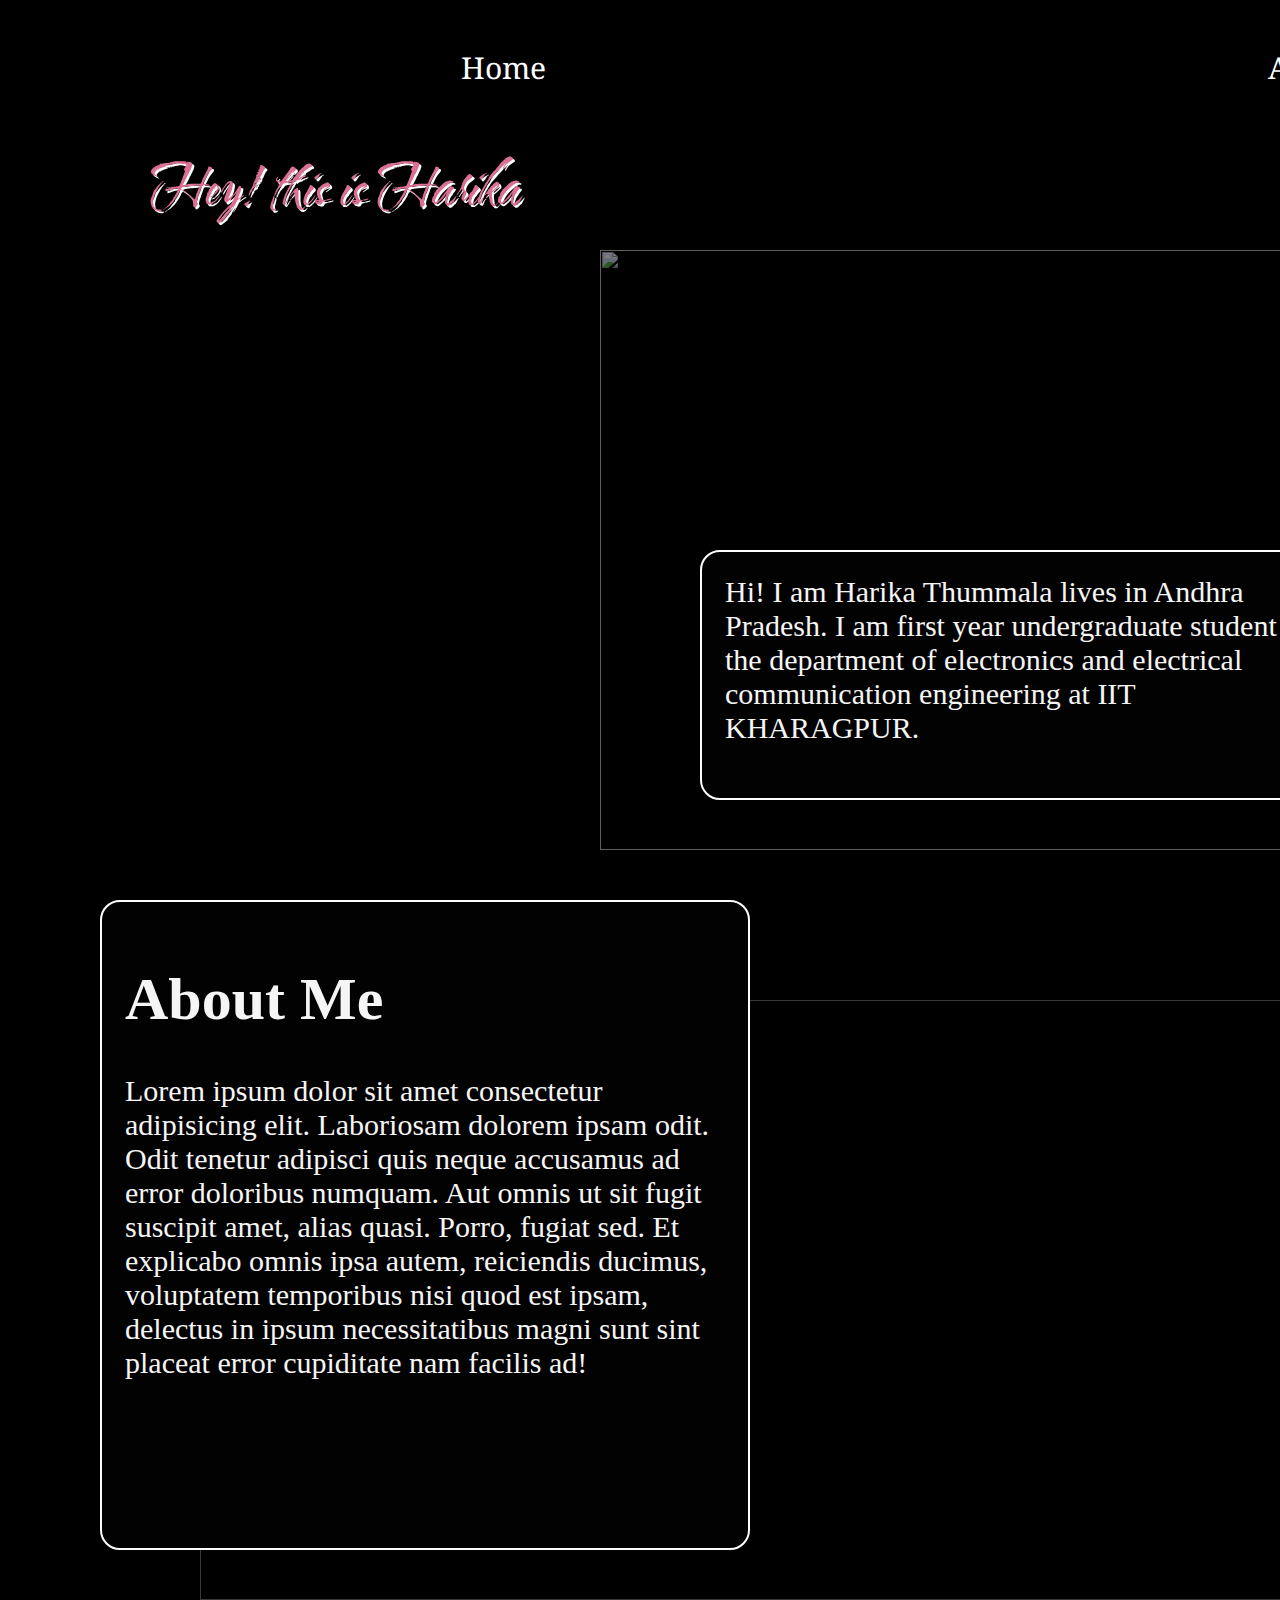
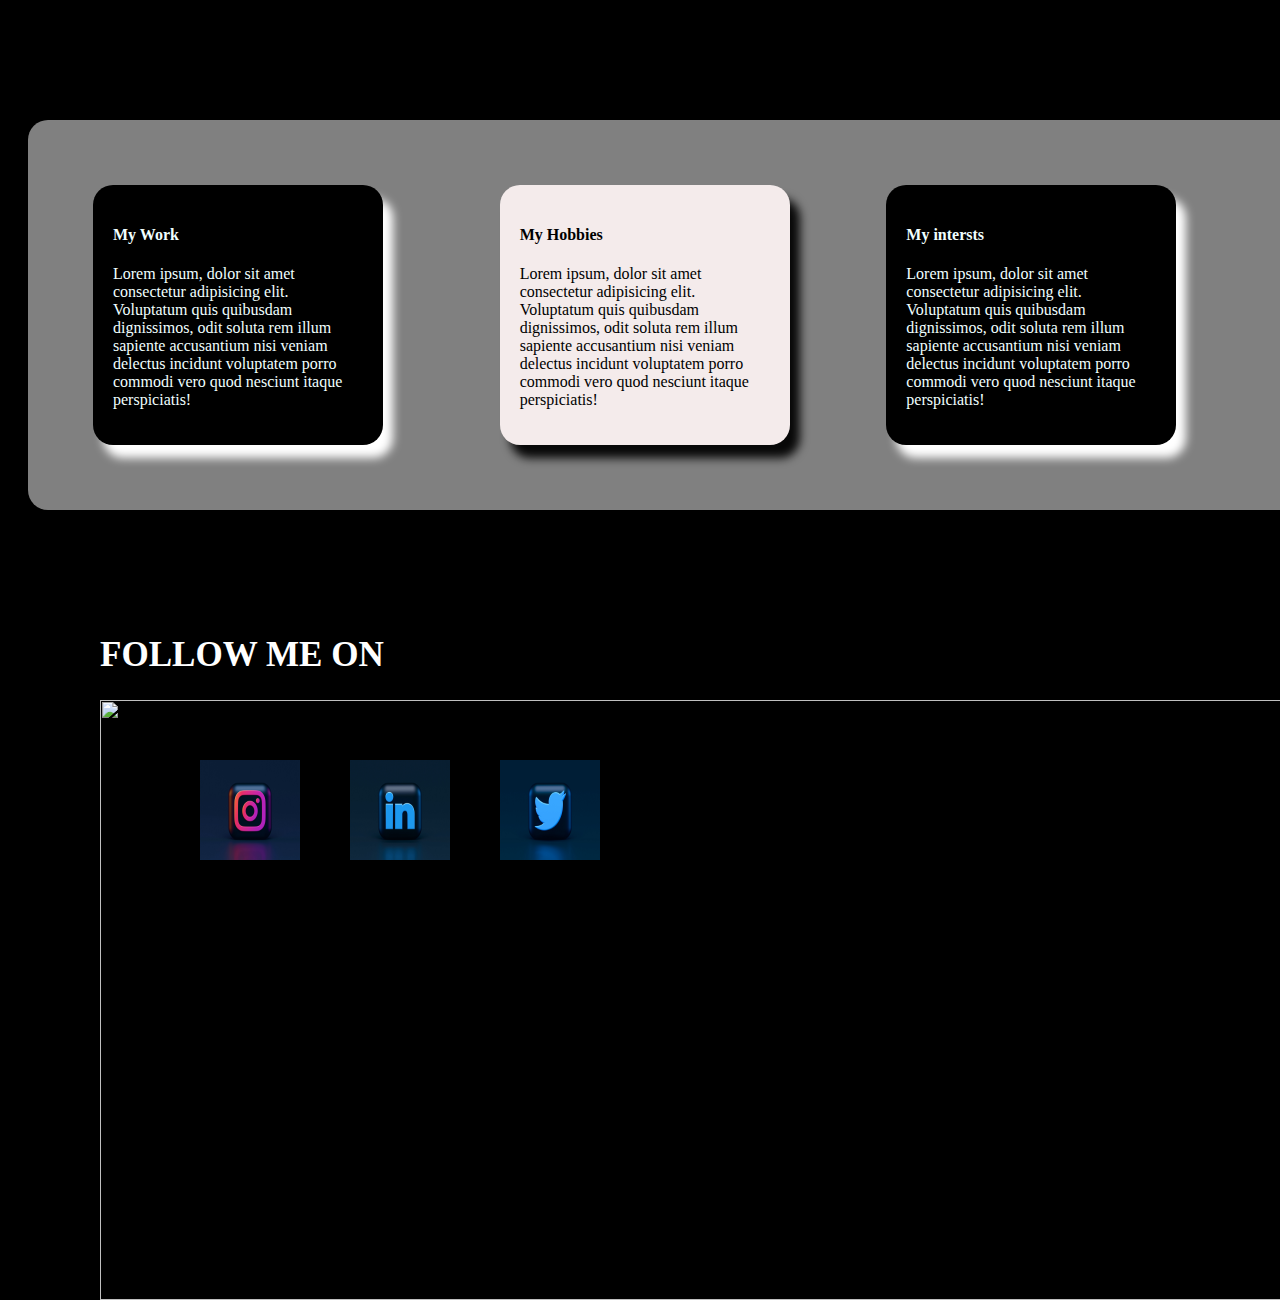
==== index.html @ c88f460f "Add files via upload" ====
<!DOCTYPE html>
<html lang="en">
<head>
    <meta charset="UTF-8">
    <meta http-equiv="X-UA-Compatible" content="IE=edge">
    <meta name="viewport" content="width=device-width, initial-scale=1.0">
    <title>my portfolio</title>
    <link rel="stylesheet" href="style.css">
    <link rel="preconnect" href="https://fonts.googleapis.com">
    <link href="https://fonts.googleapis.com/css2?family=Noto+Serif:ital,wght@1,700&family=Water+Brush&display=swap" rel="stylesheet">
    <link rel="stylesheet" media="screen and (max-width: 1465px)" href="phone.css">
    
    <style>
        body{
            background-color: black;
           
       
        }
        .container2{
            position: absolute;
            top: 550px;
            left: 700px;
            height: 200px;
            padding: 23px;
            width: 600px;
            border: 2px solid white;
            border-radius: 20px;
            background-color: rgb(3, 2, 2);
           color: rgb(245, 245, 245);
           z-index: 34;
           font-size: 30px;
           font-family: 'Oleo Script Swash Caps', cursive;

        }
        
        .right {
            color: white;
            display: flex;
            flex-direction: row;
            list-style: none;
           position: relative;
           
           top: 0px;
           left: 300px;
          
        }
        .navbar{
            display: flex;
            
            
        }
        .item{
            font-family: 'Noto Serif', serif;
            font-size: 30px;
            padding: 23px;
            

                
        }
        @keyframes ups{
            0%{
                top: 20px;
           right: 550px;
            }
            50%{
                top: 10px;
           right: 550px;
            }
            100%{
                top: 20px;
           right: 550px;
            }
        }
        .image1{
            position: absolute;
            top: 250px;
            left: 600px;
            z-index: 20;

            width: 800px;
            height: 600px;
            opacity: 0.5;
        }
        .image2{
            width: 1300px;
            height: 600px;
           position: absolute;
           top: 1000px;
           left: 200px;
           z-index: 14;
           opacity: 0.3;
           
        }
        .container3{
            position: absolute;
            top: 900px;
            left: 100px;
            height: 600px;
            padding: 23px;
            width: 600px;
            border: 2px solid white;
            border-radius: 20px;
            background-color: rgb(3, 2, 2);
           color: rgb(245, 245, 245);
           z-index: 34;
           font-size: 30px;
           font-family: 'Oleo Script Swash Caps', cursive;

        }
        .container4{
            display: flex;
            flex-direction: column;
            position: absolute;
            top: 1700px;
            
            background-color: grey;
            width: 1200px;
            height: 300px;
            justify-content: center;
           margin: auto;
            flex-wrap: wrap;
            padding: 45px;
            margin: 20px;
            border-radius: 20px;
            
        }
        .firstbox{
            background-color: black;
            color: azure;
            width: 250px ;
            padding: 20px;
            margin: 20px;
            border-radius: 20px;
            box-shadow: 10px 13px 10px white;
            transition-property: background-color ;
            transition-duration: 1s ;


        }
        .firstbox:hover{
            background-color: gray;

        }
        .secondbox{
            background-color: rgb(244, 235, 235);
            color: black;
            width: 250px ;
            padding: 20px;
            border-radius: 20px;
            box-shadow: 10px 13px 10px rgb(8, 8, 8);
            transition-property: background-color ;
            transition-duration: 1s ;
            
            
        }
        .secondbox:hover{
            background-color: gray;

        }
        .thirdbox{
            background-color: black;
            color: azure;
            width: 250px ;
            padding: 20px;
            border-radius: 20px;
            box-shadow: 10px 13px 10px white;
            transition-property: background-color ;
            transition-duration: 1s ;
            
        }
        .thirdbox:hover{
            background-color: gray;

        }
        .image3{
            width: 1300px;
            height: 600px;
           position: absolute;
           top: 2300px;
           left: 100px;
           z-index: 14;
           
        }
        .container5{
            position: absolute;
           top: 2200px;
           left: 100px;
           
           color: white;
           font-size: 30px;
           z-index: 20;
           display: flex;
        }
        .icon1{
            z-index: 21;
            position: absolute;
            top: 160px;
            left: 100px;
            
            width: 100px;
            height: 100px;
            transition-property: all;
            transition-duration: 1s;
        }
        .icon1:hover{
            width: 120px;
            height: 120px;
        }
       .icon2{
            z-index: 21;
            position: absolute;
            top: 160px;
            left: 250px;
            width: 100px;
            height: 100px;
            transition-property: all;
            transition-duration: 1s;
        }
        .icon2:hover{
            width: 120px;
            height: 120px;
        }
        .icon3{
            z-index: 21;
            position: absolute;
            top: 160px;
            left: 400px;
            width: 100px;
            height: 100px;
            transition-property: all;
            transition-duration: 1s;
        }
        .icon3:hover{
            width: 120px;
            height: 120px;
        }
        .hello{
            color: palevioletred;
            font-size: 55px;
            position: absolute;
            top: 150px;
            left: 150px;
            text-shadow: 2px 2px white;
            
            font-family: 'Water Brush', cursive;
            transition-property: all;
            transition-duration: 1.5s;

        }
        .hello:hover{
            transform: translateY(70px);
        }
        .navbar li a:hover{
           
            color: rgb(58, 58, 58)
        }
        li a::after{
            content: '';
            position: absolute;
            display: block;
            height: 0.1em;
            width: 0%;
            background-color: azure;
            bottom: -0.5em;
            transition: all ease-in-out 250ms;
        }
        li:first-child{
            margin-right: auto;
            margin-left: 3em;
        }
        li a:hover::after{
            width: 20%;
        }
        .navbar li a{
            color: white;
            text-decoration: none;
        }
        html{
            scroll-behavior: smooth;
        }

        
    </style>

</head>

<body>
    <div class="container">
        <header>
            <nav class="navbar">
                <ul class="right">
                    <li  class="item"> <a href="#home">Home</a> </li>
                    <li class="item"> <a href="#about">AboutMe</a> </li>
                    <li class="item"><a href="#contact">contact</a></li>
                    
                </ul>
            </nav>
        </header>
        <div class="hello">
            Hey! this is Harika
        </div>

        

    </div>

    <div class="left">
        <img src="home.jpg" class="image1" alt="">
        
    </div>

    <section class="homesection" >
        <div class="container2" id="home">
            Hi! I am Harika Thummala lives in Andhra Pradesh. I am first year undergraduate student in the department of electronics and electrical communication engineering at IIT KHARAGPUR.
        </div>
    </section>
    <section class="aboutimg">
        <img src="about.jpg" class="image2" alt="">  
    </section>
    <section class="aboutsection" >
        <div class="container3" id="about">
            <h1>About Me</h1>
            <p>Lorem ipsum dolor sit amet consectetur adipisicing elit. Laboriosam dolorem ipsam odit. Odit tenetur adipisci quis neque accusamus ad error doloribus numquam. Aut omnis ut sit fugit suscipit amet, alias quasi. Porro, fugiat sed. Et explicabo omnis ipsa autem, reiciendis ducimus, voluptatem temporibus nisi quod est ipsam, delectus in ipsum necessitatibus magni sunt sint placeat error cupiditate nam facilis ad!</p>
        </div>
        <div class="container4">
            <div class="firstbox">
                <h4>My Work</h4>
                <p>Lorem ipsum, dolor sit amet consectetur adipisicing elit. Voluptatum quis quibusdam dignissimos, odit soluta rem illum sapiente accusantium nisi veniam delectus incidunt voluptatem porro commodi vero quod nesciunt itaque perspiciatis!</p>

            </div>
            <div class="secondbox">
                <h4>My Hobbies</h4>
                <p>Lorem ipsum, dolor sit amet consectetur adipisicing elit. Voluptatum quis quibusdam dignissimos, odit soluta rem illum sapiente accusantium nisi veniam delectus incidunt voluptatem porro commodi vero quod nesciunt itaque perspiciatis!</p>
                
            </div>
            <div class="thirdbox">
                <h4>My intersts</h4>
                <p>Lorem ipsum, dolor sit amet consectetur adipisicing elit. Voluptatum quis quibusdam dignissimos, odit soluta rem illum sapiente accusantium nisi veniam delectus incidunt voluptatem porro commodi vero quod nesciunt itaque perspiciatis!</p>
                
            </div>
        </div>

    </section>

    <section>
        <img src="contact.jpg" class="image3" alt=""> 
    </section>

    <section class="contactsection">
        <div class="container5" id="contact">
            <h3>FOLLOW ME ON</h3>
            
            
            <div class="Instagram">
                <img src="instagram.jpg" class="icon1"  alt=""> 

            </div>
            <div class="Linkedin">
                <img src="linkedin.jpg" class="icon2" alt=""> 

            </div>
            <div class="twitter">
                <img src="twitter.jpg" class="icon3" alt=""> 

            </div>

        </div>


    </section>
</body>
</html>
---- style.css ----
.body{
    background-color: black;
    
}
---- phone.css ----
.right{
    flex-direction: row;
    align-content: center;
    
    align-items: center;
}
.navbar{
    display: flex;
    flex-direction: column;
}
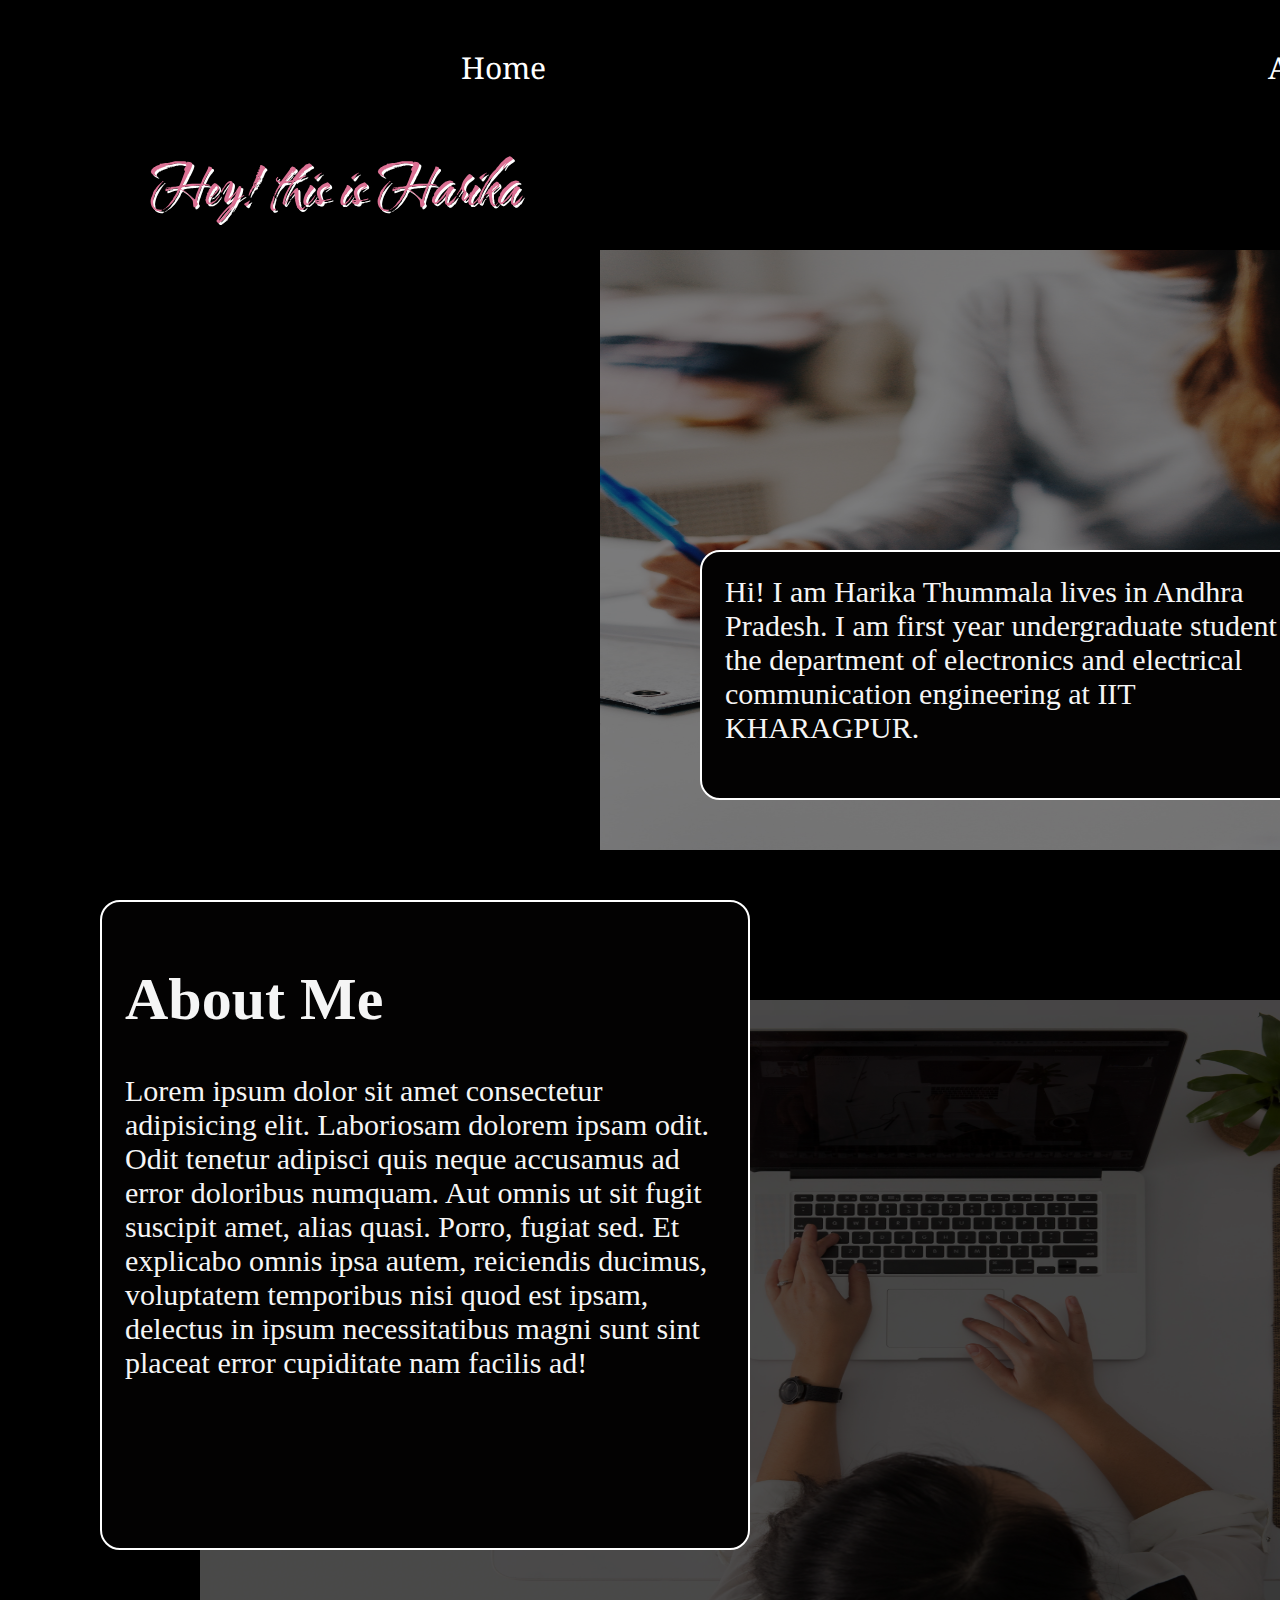
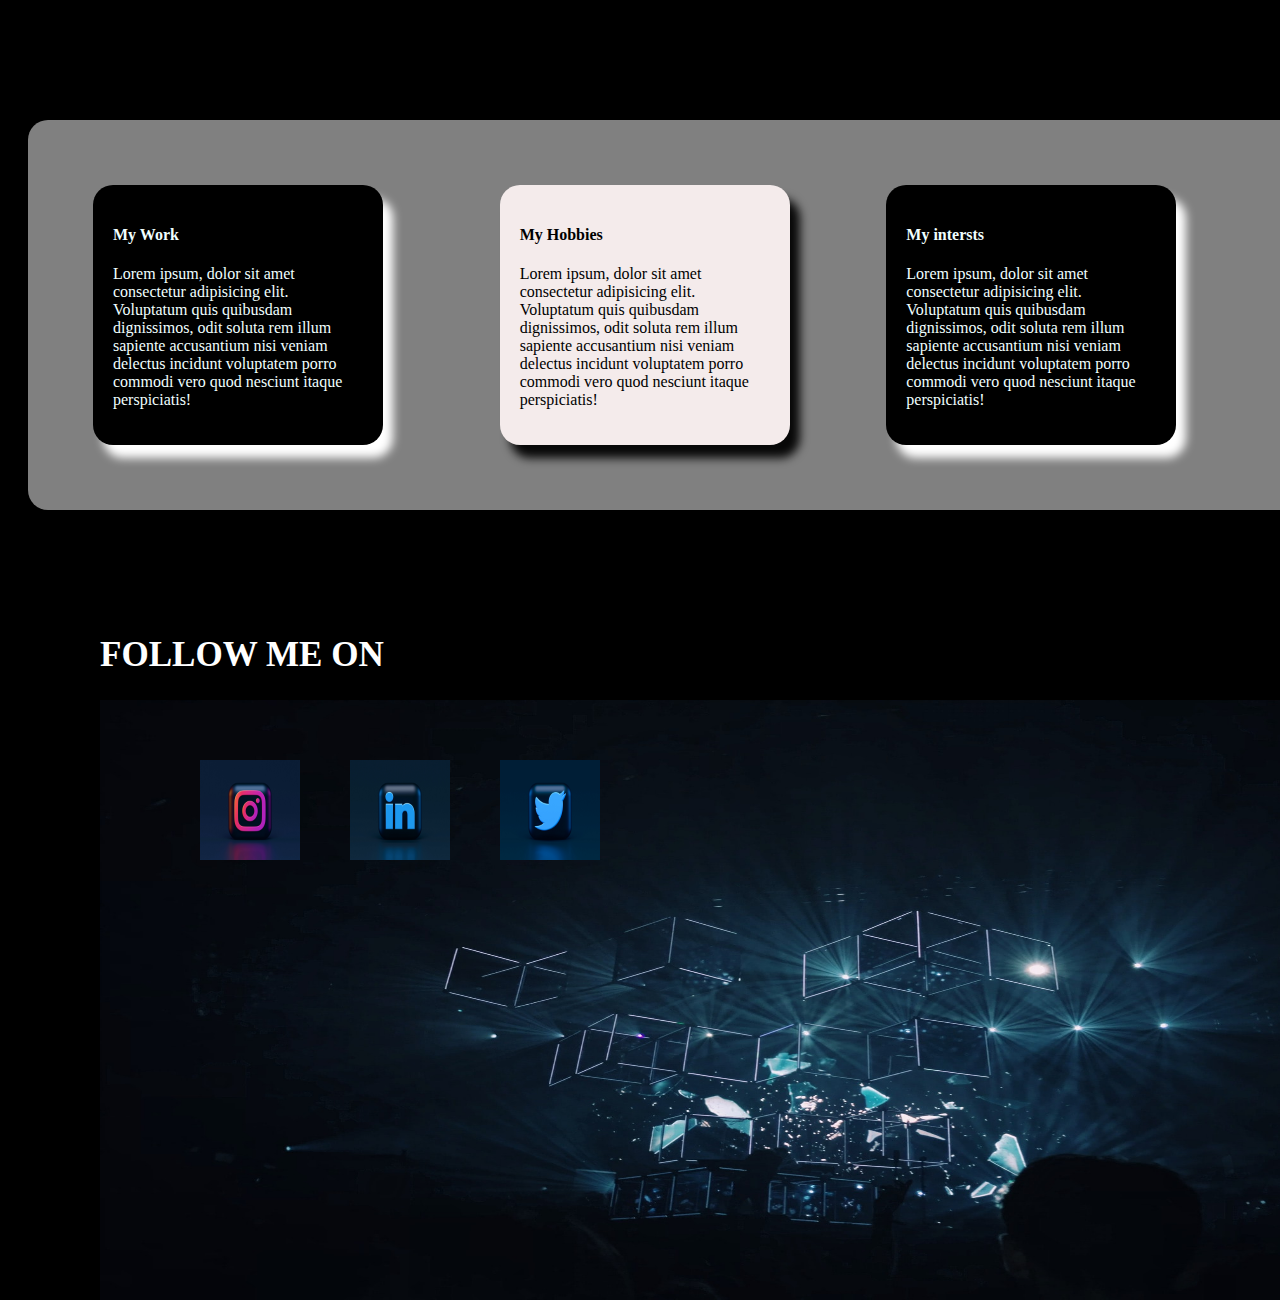
==== commit b20ddb4d: "Add files via upload" ====
--- a/index.html
+++ b/index.html
@@ -305,7 +305,7 @@
     </div>
 
     <div class="left">
-        <img src="home.jpg" class="image1" alt="">
+        <img src="zome.jpg" class="image1" alt="">
         
     </div>
 
@@ -315,7 +315,7 @@
         </div>
     </section>
     <section class="aboutimg">
-        <img src="about.jpg" class="image2" alt="">  
+        <img src="photoabout.jpg" class="image2" alt="">  
     </section>
     <section class="aboutsection" >
         <div class="container3" id="about">
@@ -343,7 +343,7 @@
     </section>
 
     <section>
-        <img src="contact.jpg" class="image3" alt=""> 
+        <img src="photocontact.jpg" class="image3" alt=""> 
     </section>
 
     <section class="contactsection">
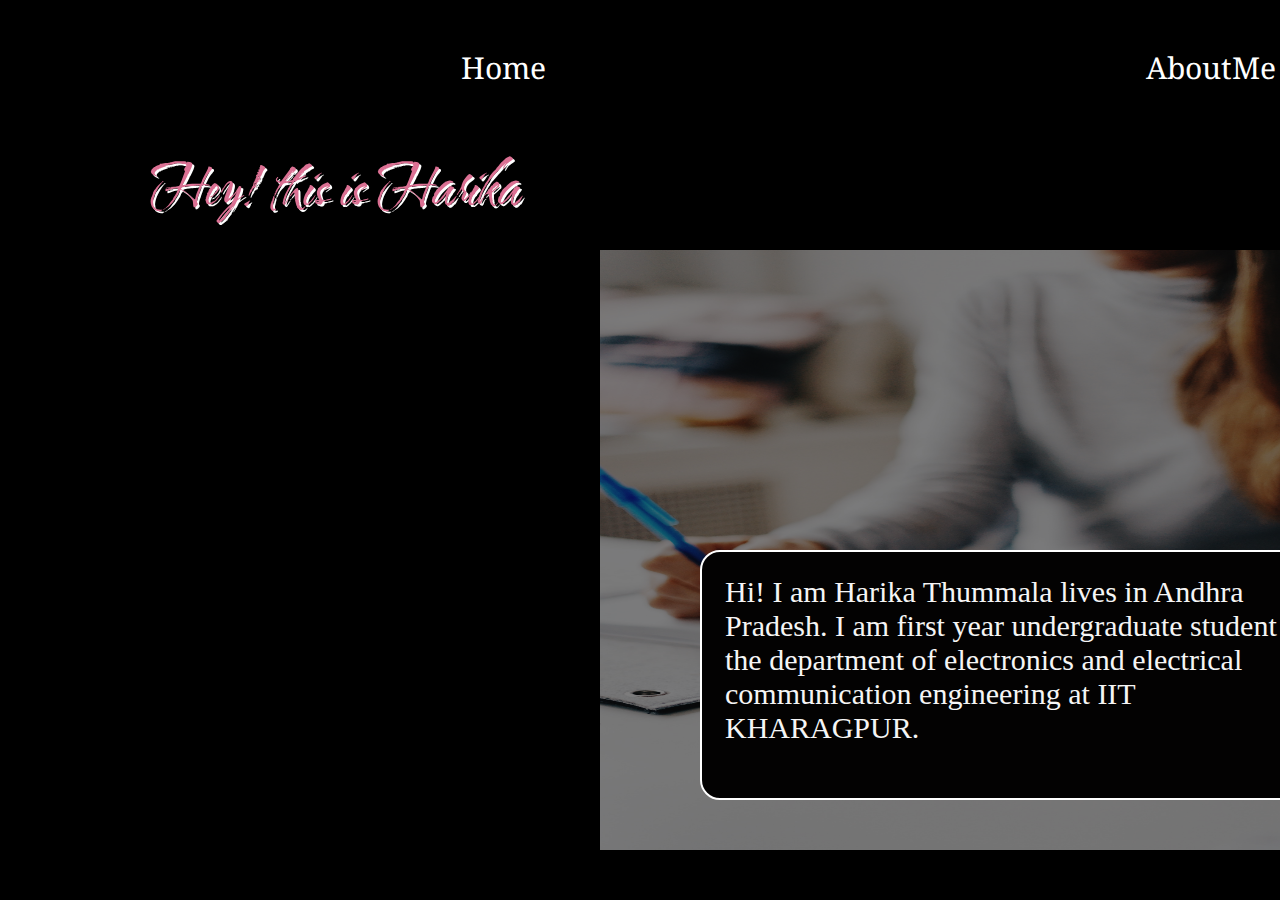
==== commit 99660c16: "Add files via upload" ====
--- a/index.html
+++ b/index.html
@@ -8,10 +8,11 @@
     <link rel="stylesheet" href="style.css">
     <link rel="preconnect" href="https://fonts.googleapis.com">
     <link href="https://fonts.googleapis.com/css2?family=Noto+Serif:ital,wght@1,700&family=Water+Brush&display=swap" rel="stylesheet">
+    <link rel="stylesheet" href="style.css">
     <link rel="stylesheet" media="screen and (max-width: 1465px)" href="phone.css">
     
     <style>
-        body{
+        /* body{
             background-color: black;
            
        
@@ -118,7 +119,7 @@
             height: 300px;
             justify-content: center;
            margin: auto;
-            flex-wrap: wrap;
+             flex-wrap: wrap;
             padding: 45px;
             margin: 20px;
             border-radius: 20px;
@@ -277,7 +278,7 @@
         }
         html{
             scroll-behavior: smooth;
-        }
+        } */
 
         
     </style>
@@ -289,9 +290,11 @@
         <header>
             <nav class="navbar">
                 <ul class="right">
-                    <li  class="item"> <a href="#home">Home</a> </li>
-                    <li class="item"> <a href="#about">AboutMe</a> </li>
-                    <li class="item"><a href="#contact">contact</a></li>
+                    <li  class="item"> <a href="index.html">Home</a> </li>
+                    <li class="item"> <a href="aboutme.html">AboutMe</a> </li>
+                    <li class="item"><a href="skills.html">Skills</a></li>
+                    <li class="item"><a href="contact.html">contact</a></li>
+                    
                     
                 </ul>
             </nav>
@@ -314,7 +317,8 @@
             Hi! I am Harika Thummala lives in Andhra Pradesh. I am first year undergraduate student in the department of electronics and electrical communication engineering at IIT KHARAGPUR.
         </div>
     </section>
-    <section class="aboutimg">
+
+    <!-- <section class="aboutimg">
         <img src="photoabout.jpg" class="image2" alt="">  
     </section>
     <section class="aboutsection" >
@@ -340,9 +344,9 @@
             </div>
         </div>
 
-    </section>
-
-    <section>
+    </section> -->
+
+    <!-- <section>
         <img src="photocontact.jpg" class="image3" alt=""> 
     </section>
 
@@ -367,6 +371,6 @@
         </div>
 
 
-    </section>
+    </section> -->
 </body>
 </html>--- a/style.css
+++ b/style.css
@@ -1,4 +1,309 @@
 .body{
     background-color: black;
     
+}
+body{
+    background-color: black;
+   
+
+}
+.container2{
+    position: absolute;
+    top: 550px;
+    left: 700px;
+    height: 200px;
+    padding: 23px;
+    width: 600px;
+    border: 2px solid white;
+    border-radius: 20px;
+    background-color: rgb(3, 2, 2);
+   color: rgb(245, 245, 245);
+   z-index: 34;
+   font-size: 30px;
+   font-family: 'Oleo Script Swash Caps', cursive;
+
+}
+
+.right {
+    color: white;
+    display: flex;
+    flex-direction: row;
+    list-style: none;
+   position: relative;
+   
+   top: 0px;
+   left: 300px;
+  
+}
+.navbar{
+    display: flex;
+    
+    
+}
+.item{
+    font-family: 'Noto Serif', serif;
+    font-size: 30px;
+    padding: 23px;
+    
+
+        
+}
+@keyframes ups{
+    0%{
+        top: 20px;
+   right: 550px;
+    }
+    50%{
+        top: 10px;
+   right: 550px;
+    }
+    100%{
+        top: 20px;
+   right: 550px;
+    }
+}
+.image1{
+    position: absolute;
+    top: 250px;
+    left: 600px;
+    z-index: 20;
+
+    width: 800px;
+    height: 600px;
+    opacity: 0.5;
+}
+.image2{
+    width: 1300px;
+    height: 600px;
+   position: absolute;
+   top: 500px;
+   left: 200px;
+   z-index: 14;
+   opacity: 0.3;
+   
+}
+.container3{
+    position: absolute;
+    top: 400px;
+    left: 100px;
+    height: 600px;
+    padding: 23px;
+    width: 600px;
+    border: 2px solid white;
+    border-radius: 20px;
+    background-color: rgb(3, 2, 2);
+   color: rgb(245, 245, 245);
+   z-index: 34;
+   font-size: 30px;
+   font-family: 'Oleo Script Swash Caps', cursive;
+
+}
+.container4{
+    display: flex;
+    flex-direction: column;
+    position: absolute;
+    top: 1200px;
+    
+    background-color: grey;
+    width: 1200px;
+    height: 300px;
+    justify-content: center;
+   margin: auto;
+     flex-wrap: wrap;
+    padding: 45px;
+    margin: 20px;
+    border-radius: 20px;
+    
+}
+.firstbox{
+    background-color: black;
+    color: azure;
+    width: 250px ;
+    padding: 20px;
+    margin: 20px;
+    border-radius: 20px;
+    box-shadow: 10px 13px 10px white;
+    transition-property: background-color ;
+    transition-duration: 1s ;
+
+
+}
+.firstbox:hover{
+    background-color: gray;
+
+}
+.secondbox{
+    background-color: rgb(244, 235, 235);
+    color: black;
+    width: 250px ;
+    padding: 20px;
+    border-radius: 20px;
+    box-shadow: 10px 13px 10px rgb(8, 8, 8);
+    transition-property: background-color ;
+    transition-duration: 1s ;
+    
+    
+}
+.secondbox:hover{
+    background-color: gray;
+
+}
+.thirdbox{
+    background-color: black;
+    color: azure;
+    width: 250px ;
+    padding: 20px;
+    border-radius: 20px;
+    box-shadow: 10px 13px 10px white;
+    transition-property: background-color ;
+    transition-duration: 1s ;
+    
+}
+.thirdbox:hover{
+    background-color: gray;
+
+}
+.image3{
+    width: 1300px;
+    height: 600px;
+   position: absolute;
+   top: 400px;
+   left: 100px;
+   z-index: 14;
+   
+}
+.container5{
+    position: absolute;
+   top: 300px;
+   left: 100px;
+   
+   color: white;
+   font-size: 30px;
+   z-index: 20;
+   display: flex;
+}
+.icon1{
+    z-index: 21;
+    position: absolute;
+    top: 160px;
+    left: 100px;
+    
+    width: 100px;
+    height: 100px;
+    transition-property: all;
+    transition-duration: 1s;
+}
+.icon1:hover{
+    width: 120px;
+    height: 120px;
+}
+.icon2{
+    z-index: 21;
+    position: absolute;
+    top: 160px;
+    left: 250px;
+    width: 100px;
+    height: 100px;
+    transition-property: all;
+    transition-duration: 1s;
+}
+.icon2:hover{
+    width: 120px;
+    height: 120px;
+}
+.icon3{
+    z-index: 21;
+    position: absolute;
+    top: 160px;
+    left: 400px;
+    width: 100px;
+    height: 100px;
+    transition-property: all;
+    transition-duration: 1s;
+}
+.icon3:hover{
+    width: 120px;
+    height: 120px;
+}
+.hello{
+    color: palevioletred;
+    font-size: 55px;
+    position: absolute;
+    top: 150px;
+    left: 150px;
+    text-shadow: 2px 2px white;
+    
+    font-family: 'Water Brush', cursive;
+    transition-property: all;
+    transition-duration: 1.5s;
+
+}
+.hello:hover{
+    transform: translateY(70px);
+}
+.navbar li a:hover{
+   
+    color: rgb(58, 58, 58)
+}
+li a::after{
+    content: '';
+    position: absolute;
+    display: block;
+    height: 0.1em;
+    width: 0%;
+    background-color: azure;
+    bottom: -0.5em;
+    transition: all ease-in-out 250ms;
+}
+li:first-child{
+    margin-right: auto;
+    margin-left: 3em;
+}
+li a:hover::after{
+    width: 20%;
+}
+.navbar li a{
+    color: white;
+    text-decoration: none;
+}
+html{
+    scroll-behavior: smooth;
+}
+.containers1{
+    padding: 23px;
+    width: 300px;
+    height: 300px;
+    position: absolute;
+    border-radius: 20px;
+    left: 650px;
+    top: 300px;
+    background-color: gray;
+    color: whitesmoke;
+    align-content: center;
+    box-shadow: 10px 13px 10px whitesmoke;
+    transition-property: all;
+    transition-duration: 1s;
+}
+.containers1:hover{
+    width: 310px;
+    height: 310px;
+}
+.containers2{
+    padding: 23px;
+    width: 300px;
+    height: 300px;
+    position: absolute;
+    border-radius: 20px;
+    left: 1100px;
+    top: 300px;
+    background-color: gray;
+    color: whitesmoke;
+    align-content: center;
+    box-shadow: 10px 13px 10px whitesmoke;
+    transition-property: all;
+    transition-duration: 1s;
+}
+.containers2:hover{
+    width: 310px;
+    height: 310px;
 }--- a/style.css
+++ b/style.css
@@ -1,4 +1,309 @@
 .body{
     background-color: black;
     
+}
+body{
+    background-color: black;
+   
+
+}
+.container2{
+    position: absolute;
+    top: 550px;
+    left: 700px;
+    height: 200px;
+    padding: 23px;
+    width: 600px;
+    border: 2px solid white;
+    border-radius: 20px;
+    background-color: rgb(3, 2, 2);
+   color: rgb(245, 245, 245);
+   z-index: 34;
+   font-size: 30px;
+   font-family: 'Oleo Script Swash Caps', cursive;
+
+}
+
+.right {
+    color: white;
+    display: flex;
+    flex-direction: row;
+    list-style: none;
+   position: relative;
+   
+   top: 0px;
+   left: 300px;
+  
+}
+.navbar{
+    display: flex;
+    
+    
+}
+.item{
+    font-family: 'Noto Serif', serif;
+    font-size: 30px;
+    padding: 23px;
+    
+
+        
+}
+@keyframes ups{
+    0%{
+        top: 20px;
+   right: 550px;
+    }
+    50%{
+        top: 10px;
+   right: 550px;
+    }
+    100%{
+        top: 20px;
+   right: 550px;
+    }
+}
+.image1{
+    position: absolute;
+    top: 250px;
+    left: 600px;
+    z-index: 20;
+
+    width: 800px;
+    height: 600px;
+    opacity: 0.5;
+}
+.image2{
+    width: 1300px;
+    height: 600px;
+   position: absolute;
+   top: 500px;
+   left: 200px;
+   z-index: 14;
+   opacity: 0.3;
+   
+}
+.container3{
+    position: absolute;
+    top: 400px;
+    left: 100px;
+    height: 600px;
+    padding: 23px;
+    width: 600px;
+    border: 2px solid white;
+    border-radius: 20px;
+    background-color: rgb(3, 2, 2);
+   color: rgb(245, 245, 245);
+   z-index: 34;
+   font-size: 30px;
+   font-family: 'Oleo Script Swash Caps', cursive;
+
+}
+.container4{
+    display: flex;
+    flex-direction: column;
+    position: absolute;
+    top: 1200px;
+    
+    background-color: grey;
+    width: 1200px;
+    height: 300px;
+    justify-content: center;
+   margin: auto;
+     flex-wrap: wrap;
+    padding: 45px;
+    margin: 20px;
+    border-radius: 20px;
+    
+}
+.firstbox{
+    background-color: black;
+    color: azure;
+    width: 250px ;
+    padding: 20px;
+    margin: 20px;
+    border-radius: 20px;
+    box-shadow: 10px 13px 10px white;
+    transition-property: background-color ;
+    transition-duration: 1s ;
+
+
+}
+.firstbox:hover{
+    background-color: gray;
+
+}
+.secondbox{
+    background-color: rgb(244, 235, 235);
+    color: black;
+    width: 250px ;
+    padding: 20px;
+    border-radius: 20px;
+    box-shadow: 10px 13px 10px rgb(8, 8, 8);
+    transition-property: background-color ;
+    transition-duration: 1s ;
+    
+    
+}
+.secondbox:hover{
+    background-color: gray;
+
+}
+.thirdbox{
+    background-color: black;
+    color: azure;
+    width: 250px ;
+    padding: 20px;
+    border-radius: 20px;
+    box-shadow: 10px 13px 10px white;
+    transition-property: background-color ;
+    transition-duration: 1s ;
+    
+}
+.thirdbox:hover{
+    background-color: gray;
+
+}
+.image3{
+    width: 1300px;
+    height: 600px;
+   position: absolute;
+   top: 400px;
+   left: 100px;
+   z-index: 14;
+   
+}
+.container5{
+    position: absolute;
+   top: 300px;
+   left: 100px;
+   
+   color: white;
+   font-size: 30px;
+   z-index: 20;
+   display: flex;
+}
+.icon1{
+    z-index: 21;
+    position: absolute;
+    top: 160px;
+    left: 100px;
+    
+    width: 100px;
+    height: 100px;
+    transition-property: all;
+    transition-duration: 1s;
+}
+.icon1:hover{
+    width: 120px;
+    height: 120px;
+}
+.icon2{
+    z-index: 21;
+    position: absolute;
+    top: 160px;
+    left: 250px;
+    width: 100px;
+    height: 100px;
+    transition-property: all;
+    transition-duration: 1s;
+}
+.icon2:hover{
+    width: 120px;
+    height: 120px;
+}
+.icon3{
+    z-index: 21;
+    position: absolute;
+    top: 160px;
+    left: 400px;
+    width: 100px;
+    height: 100px;
+    transition-property: all;
+    transition-duration: 1s;
+}
+.icon3:hover{
+    width: 120px;
+    height: 120px;
+}
+.hello{
+    color: palevioletred;
+    font-size: 55px;
+    position: absolute;
+    top: 150px;
+    left: 150px;
+    text-shadow: 2px 2px white;
+    
+    font-family: 'Water Brush', cursive;
+    transition-property: all;
+    transition-duration: 1.5s;
+
+}
+.hello:hover{
+    transform: translateY(70px);
+}
+.navbar li a:hover{
+   
+    color: rgb(58, 58, 58)
+}
+li a::after{
+    content: '';
+    position: absolute;
+    display: block;
+    height: 0.1em;
+    width: 0%;
+    background-color: azure;
+    bottom: -0.5em;
+    transition: all ease-in-out 250ms;
+}
+li:first-child{
+    margin-right: auto;
+    margin-left: 3em;
+}
+li a:hover::after{
+    width: 20%;
+}
+.navbar li a{
+    color: white;
+    text-decoration: none;
+}
+html{
+    scroll-behavior: smooth;
+}
+.containers1{
+    padding: 23px;
+    width: 300px;
+    height: 300px;
+    position: absolute;
+    border-radius: 20px;
+    left: 650px;
+    top: 300px;
+    background-color: gray;
+    color: whitesmoke;
+    align-content: center;
+    box-shadow: 10px 13px 10px whitesmoke;
+    transition-property: all;
+    transition-duration: 1s;
+}
+.containers1:hover{
+    width: 310px;
+    height: 310px;
+}
+.containers2{
+    padding: 23px;
+    width: 300px;
+    height: 300px;
+    position: absolute;
+    border-radius: 20px;
+    left: 1100px;
+    top: 300px;
+    background-color: gray;
+    color: whitesmoke;
+    align-content: center;
+    box-shadow: 10px 13px 10px whitesmoke;
+    transition-property: all;
+    transition-duration: 1s;
+}
+.containers2:hover{
+    width: 310px;
+    height: 310px;
 }--- a/phone.css
+++ b/phone.css
@@ -8,3 +8,19 @@
     display: flex;
     flex-direction: column;
 }
+.container4{
+    display: flex;
+    flex-direction: row;
+    position: absolute;
+    top: 1700px;
+    
+    background-color: grey;
+    /* width: 1200px;
+    height: 300px; */
+    justify-content: center;
+   margin: auto;
+     flex-wrap: wrap;
+    padding: 45px;
+    margin: 20px;
+    border-radius: 20px;
+}
